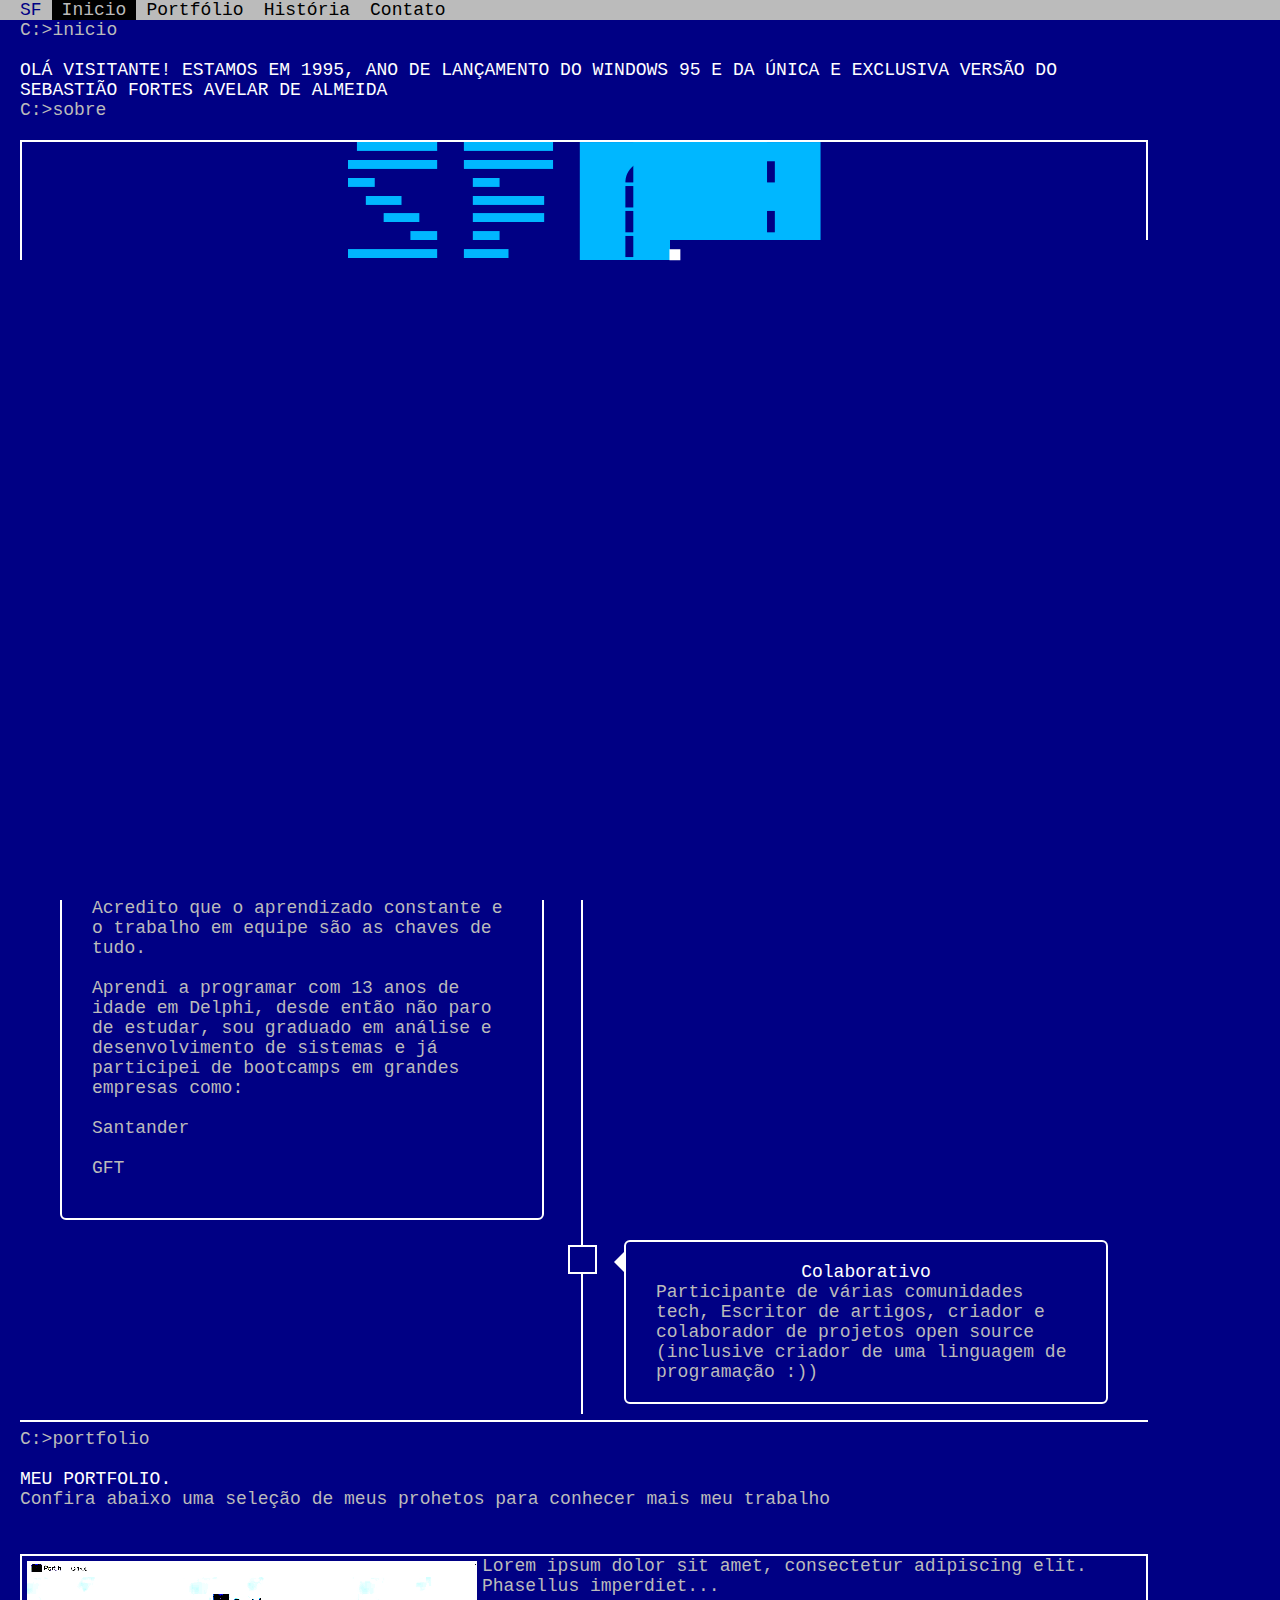
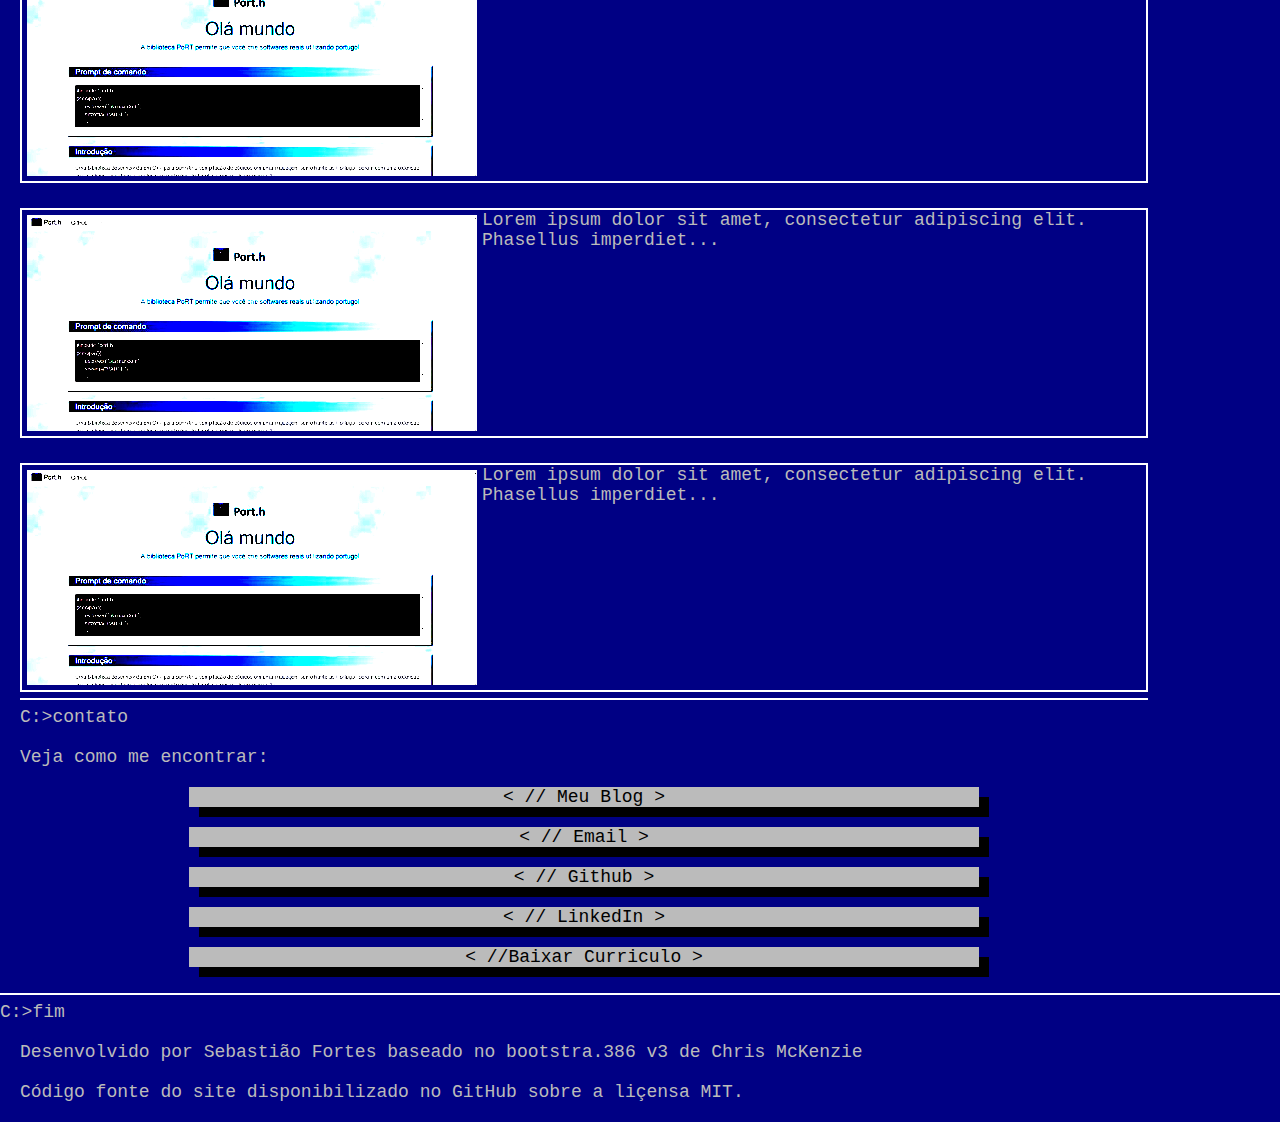
==== portfolio.html @ 1d24b12e "d" ====
<!DOCTYPE html>
<html lang="en">
  <head>
    <meta charset="utf-8">
    <title>Bootstrap</title>
    <meta name="viewport" content="width=device-width, initial-scale=1.0">
    <meta name="description" content="">
    <meta name="author" content="">

    <!-- Le styles -->
    <link href="assets/css/bootstrap.css" rel="stylesheet">
    <link href="assets/css/bootstrap-responsive.css" rel="stylesheet">
    <link href="assets/css/docs.css" rel="stylesheet">
    <link href="assets/js/google-code-prettify/prettify.css" rel="stylesheet">

    <!-- Le HTML5 shim, for IE6-8 support of HTML5 elements -->
    <!--[if lt IE 9]>
      <script src="assets/js/html5shiv.js"></script>
    <![endif]-->

    <!-- Le fav and touch icons -->
    <link rel="apple-touch-icon-precomposed" sizes="144x144" href="assets/ico/apple-touch-icon-144-precomposed.png">
    <link rel="apple-touch-icon-precomposed" sizes="114x114" href="assets/ico/apple-touch-icon-114-precomposed.png">
      <link rel="apple-touch-icon-precomposed" sizes="72x72" href="assets/ico/apple-touch-icon-72-precomposed.png">
                    <link rel="apple-touch-icon-precomposed" href="assets/ico/apple-touch-icon-57-precomposed.png">






<style>
* {
  box-sizing: border-box;
}



/* The actual timeline (the vertical ruler) */
.timeline {
  position: relative;
  max-width: 1200px;
  margin: 0 auto;
}

/* The actual timeline (the vertical ruler) */
.timeline::after {
  content: '';
  position: absolute;
  width: 2px;
  background-color: white;
  top: 0;
  bottom: 0;
  left: 50%;
  margin-left: -3px;
}

/* Container around content */
.t-container {
  padding: 10px 40px;
  position: relative;
  background-color: inherit;
  width: 50%;
}

/* The circles on the timeline */
.t-container::after {
  content: '';
  position: absolute;
  width: 25px;
  height: 25px;
  right: -17px;
  background-color: #000084;
  border: 2px solid white;
  top: 15px;
  
  z-index: 1;
}

/* Place the container to the left */
.left {
  left: 0;
}

/* Place the container to the right */
.right {
  left: 50%;
}

/* Add arrows to the left container (pointing right) */
.left::before {
  content: " ";
  height: 0;
  position: absolute;
  top: 22px;
  width: 0;
  z-index: 1;
  right: 30px;
  border: medium solid white;
  border-width: 10px 0 10px 10px;
  border-color: transparent transparent transparent white;
}

/* Add arrows to the right container (pointing left) */
.right::before {
  content: " ";
  height: 0;
  position: absolute;
  top: 22px;
  width: 0;
  z-index: 1;
  left: 30px;
  border: medium solid white;
  border-width: 10px 10px 10px 0;
  border-color: transparent white transparent transparent;
}

/* Fix the circle for containers on the right side */
.right::after {
  left: -16px;
}

/* The actual content */
.content {
  padding: 20px 30px;
  background-color: #000084;
  position: relative;
  border-radius: 6px;
  border: 2px solid white;
}

/* Media queries - Responsive timeline on screens less than 600px wide */
@media screen and (max-width: 600px) {
  /* Place the timelime to the left */
  .timeline::after {
  left: 31px;
  }
  
  /* Full-width containers */
  .t-container {
  width: 100%;
  padding-left: 70px;
  padding-right: 25px;
  }
  
  /* Make sure that all arrows are pointing leftwards */
  .t-container::before {
  left: 60px;
  border: medium solid white;
  border-width: 10px 10px 10px 0;
  border-color: transparent white transparent transparent;
  }

  /* Make sure all circles are at the same spot */
  .left::after, .right::after {
  left: 15px;
  }
  
  /* Make all right containers behave like the left ones */
  .right {
  left: 0%;
  }
}


.title {text-align: center;}

.clearfix::after {
  content: "";
  clear: both;
  display: table;
}
.clearfix {
  border: 2px solid white;
margin-top: 25px;
}

/* A imagem ocupa 80% mas não pode passar de 450px */
.img-portfolio{
margin: 5px 5px 5px 5px;
width: 95%;
max-width: 450px;


}
</style>



                                 
 <link rel="shortcut icon" href="assets/ico/favicon.png">

  </head>

  <body data-spy="scroll" data-target=".bs-docs-sidebar">

    <!-- Navbar
    ================================================== -->
    <div class="navbar navbar-inverse navbar-fixed-top">
      <div class="navbar-inner">
        <div class="container">
          <button type="button" class="btn btn-navbar" data-toggle="collapse" data-target=".nav-collapse">
          </button>
          <a class="brand" href="./index.html">SF</a>
          <div class="nav-collapse collapse">
            <ul class="nav">
              <li class="active">
                <a href="./index.html">Inicio</a>
              </li>
              <li class="">
                <a href="./getting-started.html">Portfólio</a>
              </li>
              <li class="">
                <a href="./scaffolding.html">História</a>
              </li>
              <li class="">
                <a href="./base-css.html">Contato</a>
              </li>
         
      
            </ul>
          </div>
        </div>
      </div>
    </div>

<div class="jumbotron masthead">
  <div class="container">
    <h1> <br /> </h1> 
   
    

<p>C:>inicio </p>

  
    
 <h1>Olá visitante! Estamos em 1995, ano de lançamento do windows 95 e da única e exclusiva versão do Sebastião Fortes Avelar de Almeida</h1>
 



  </div>
</div>


   
<div class="container">

<p>C:>sobre </p>
<div style="border: 2px solid white;text-align: center;"> 


<img src="assets/img/sf.png" alt="SF">

 <h1>Sebastião fortes </h1>
<h1>Desenvolvedor back-end especialista em java</h1>

</div>



<div class="timeline">
  <div class="t-container left">
    <div class="content">
      <h2>Quem sou eu</h2>
    <p>Sou um desenvolvedor back-end com grandes conhecimentos nas linguagens Java, C++ e php, especialista em utilizar o frmawork Spring com foco para a web e segurança digital.</p>
  
    </div>
  </div>
  <div class="t-container right">
    <div class="content">
      <h2>Meu propósito</h2>
      <p>Eu sou apaixonado por resolver problemas, por pensar o que não foi pensado antes, ou por simplesmente aprender. Nos últimos anos participei de projetos em grandes instituições como:</p>
<p>VLI logística</p>
<p>Istituto Federal do Norte de Minas Gerais<p>
    </div>
  </div>
  <div class="t-container left">
    <div class="content">
      <h2>Princípios</h2>
      <p>Acredito que o aprendizado constante e o trabalho em equipe são as chaves de tudo.</p>
    <p>Aprendi a programar com 13 anos de idade em Delphi, desde então não paro de estudar, sou graduado em análise e desenvolvimento de sistemas e já participei de bootcamps em grandes empresas como:</p>
<p>Santander</p>
<p>GFT</p>
    </div>
  </div>
  <div class="t-container right">
    <div class="content">
      <h2>Colaborativo</h2>
      Participante de várias comunidades tech, Escritor de artigos, criador e colaborador de projetos open source (inclusive criador de uma linguagem de programação :)) 
    </div>
  </div>


</div>




  <div class="marketing">


    <hr class="soften">

<p>C:>portfolio </p>
    <h1>Meu Portfolio.</h1>
    <p class="marketing-byline">Confira abaixo uma seleção de meus prohetos para conhecer mais meu trabalho</p>
    <div class="row-fluid">



<div class="clearfix">
  <img class="img-portfolio" src="assets/img/biblio.JPG" alt="Pineapple" align="left">

<p>Lorem ipsum dolor sit amet, consectetur adipiscing elit. Phasellus imperdiet...</p>

</div>

<div class="clearfix">
  <img class="img-portfolio" src="assets/img/biblio.JPG" alt="Pineapple" align="left">

<p>Lorem ipsum dolor sit amet, consectetur adipiscing elit. Phasellus imperdiet...</p>

</div>

<div class="clearfix">
  <img class="img-portfolio" src="assets/img/biblio.JPG" alt="Pineapple" align="left">

<p>Lorem ipsum dolor sit amet, consectetur adipiscing elit. Phasellus imperdiet...</p>

</div>


     </div>


   <hr class="soften">

<p>C:>contato </p>


<p>Veja como me encontrar:</p>
 
<div style="margin: auto;
  width: 70%;
  >

<div class="span6" > 
    <a class="btn btn-block btn-danger" href="https://gist.github.com/jasonsperske"><i class="fa fa-github-square"></i> Meu Blog</a>
          <a class="btn btn-block btn-danger" href="https://stackoverflow.com/users/16959/jason-sperske"><i class="fa fa-stack-overflow"></i> Email</a>
          <a class="btn btn-block btn-danger" href="https://github.com/jasonsperske"><i class="fa fa-github"></i> Github</a>  
          <a class="btn btn-block btn-danger" href="https://www.linkedin.com/in/jasonsperske"><i class="fa fa-linkedin"></i> LinkedIn</a>
    <a class="btn btn-block btn-danger" href="https://gist.github.com/jasonsperske"><i class="fa fa-github-square"></i>Baixar Curriculo</a>    
  


 </div>

</div>	

  </div>

</div>



    <!-- Footer
    ================================================== -->
    <footer class="footer">
<hr class="soften">

<p>C:>fim </p>

      <div class="container">
        <p>Desenvolvido por Sebastião Fortes baseado no bootstra.386 v3 de Chris McKenzie</p>
</p> Código fonte do site disponibilizado no GitHub sobre a liçensa MIT.</p>


      </div>
    </footer>



    <!-- Le javascript
    ================================================== -->
    <!-- Placed at the end of the document so the pages load faster -->
    <script type="text/javascript" src="//platform.twitter.com/widgets.js"></script>
    <script src="assets/js/jquery.js"></script>
    <script src="assets/js/bootstrap-386.js"></script>
    <script src="assets/js/bootstrap-transition.js"></script>
    <script src="assets/js/bootstrap-alert.js"></script>
    <script src="assets/js/bootstrap-modal.js"></script>
    <script src="assets/js/bootstrap-dropdown.js"></script>
    <script src="assets/js/bootstrap-scrollspy.js"></script>
    <script src="assets/js/bootstrap-tab.js"></script>
    <script src="assets/js/bootstrap-tooltip.js"></script>
    <script src="assets/js/bootstrap-popover.js"></script>
    <script src="assets/js/bootstrap-button.js"></script>
    <script src="assets/js/bootstrap-collapse.js"></script>
    <script src="assets/js/bootstrap-carousel.js"></script>
    <script src="assets/js/bootstrap-typeahead.js"></script>
    <script src="assets/js/bootstrap-affix.js"></script>

    <script src="assets/js/holder/holder.js"></script>
    <script src="assets/js/google-code-prettify/prettify.js"></script>

    <script src="assets/js/application.js"></script>



  </body>
</html>
---- assets/css/docs.css ----
body { visibility: hidden }
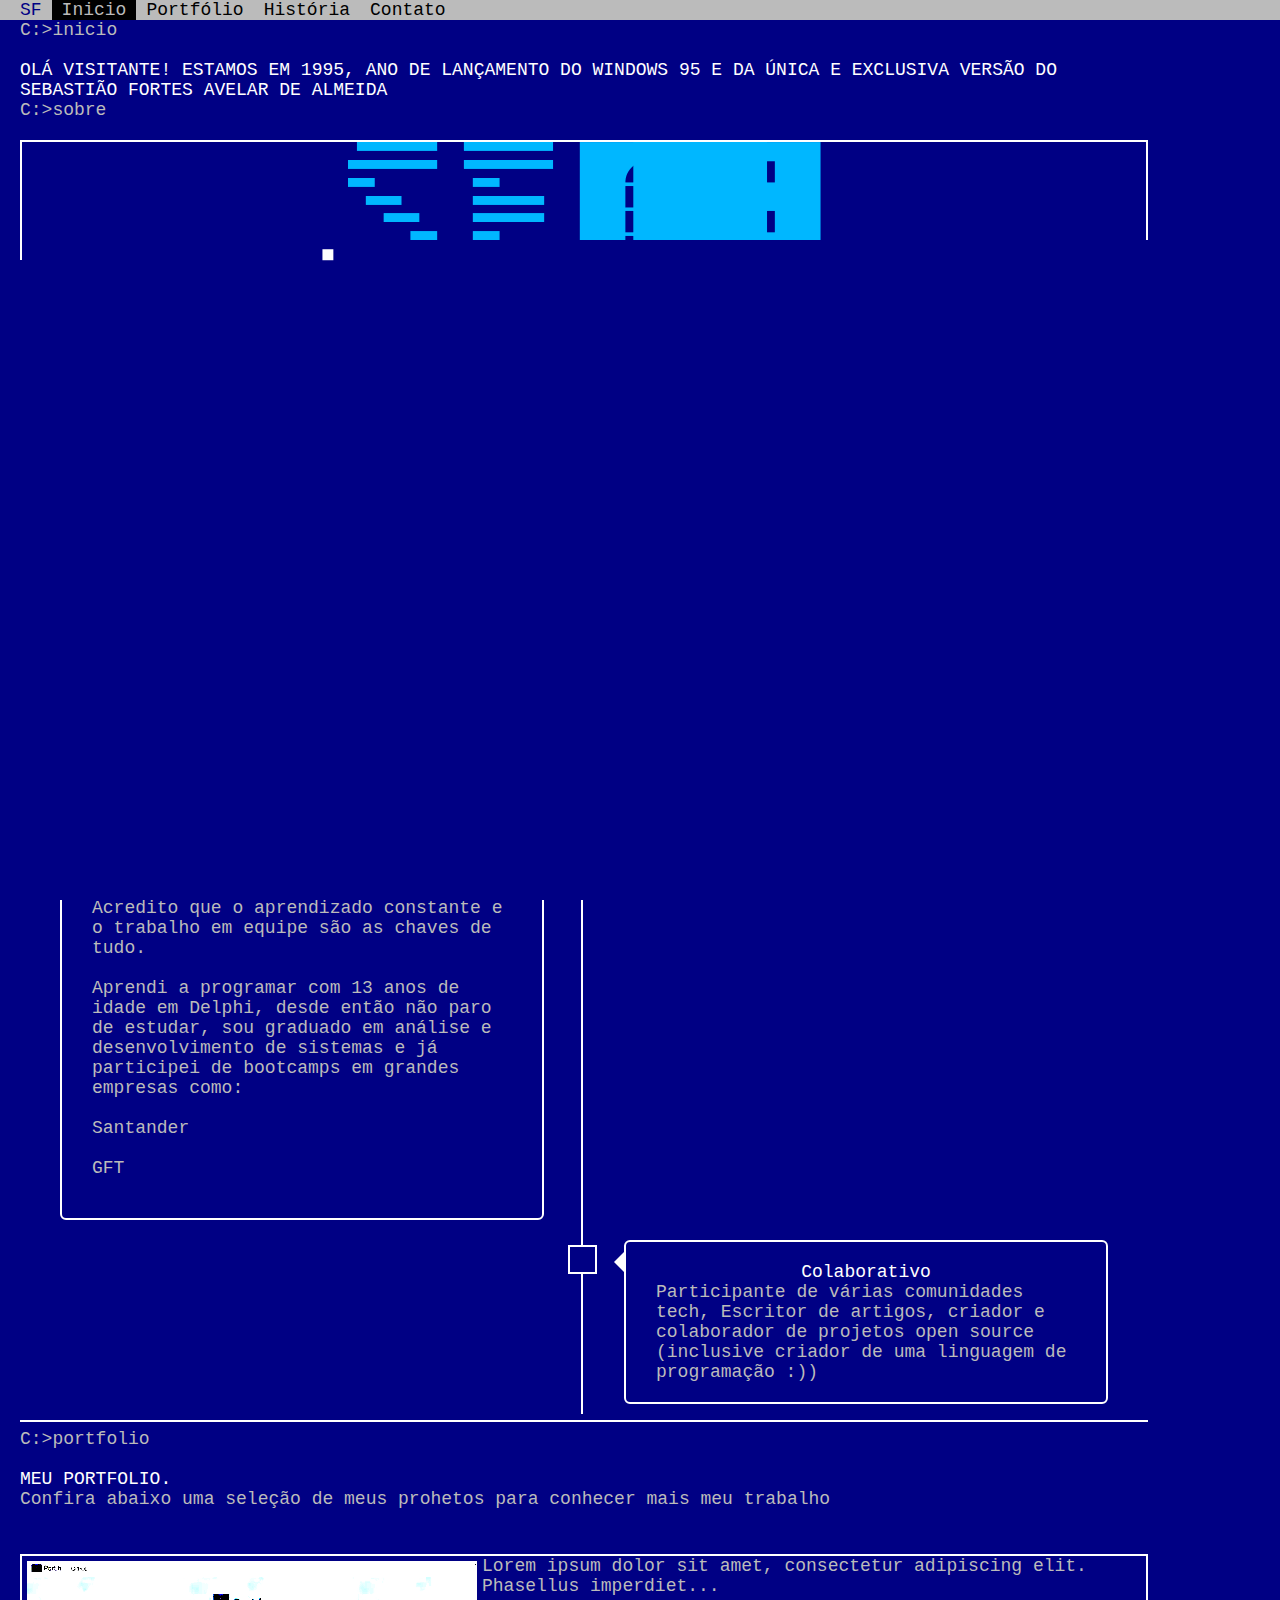
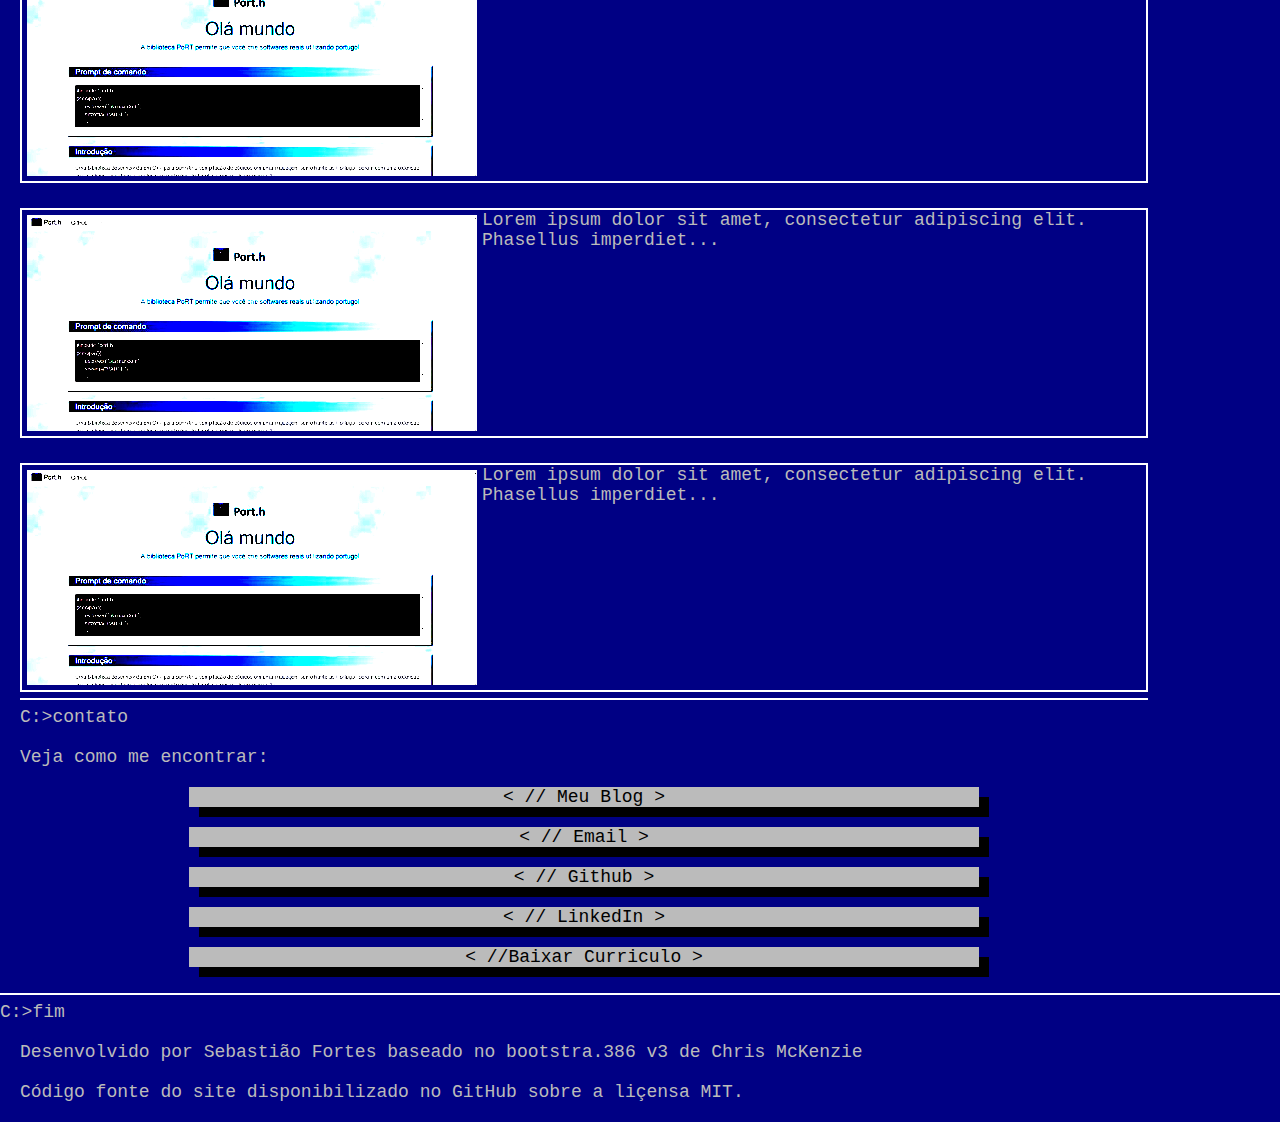
==== commit 844c663c: "a" ====
--- a/portfolio.html
+++ b/portfolio.html
@@ -178,7 +178,7 @@
 /* A imagem ocupa 80% mas não pode passar de 450px */
 .img-portfolio{
 margin: 5px 5px 5px 5px;
-width: 95%;
+width: 98%;
 max-width: 450px;
 
 
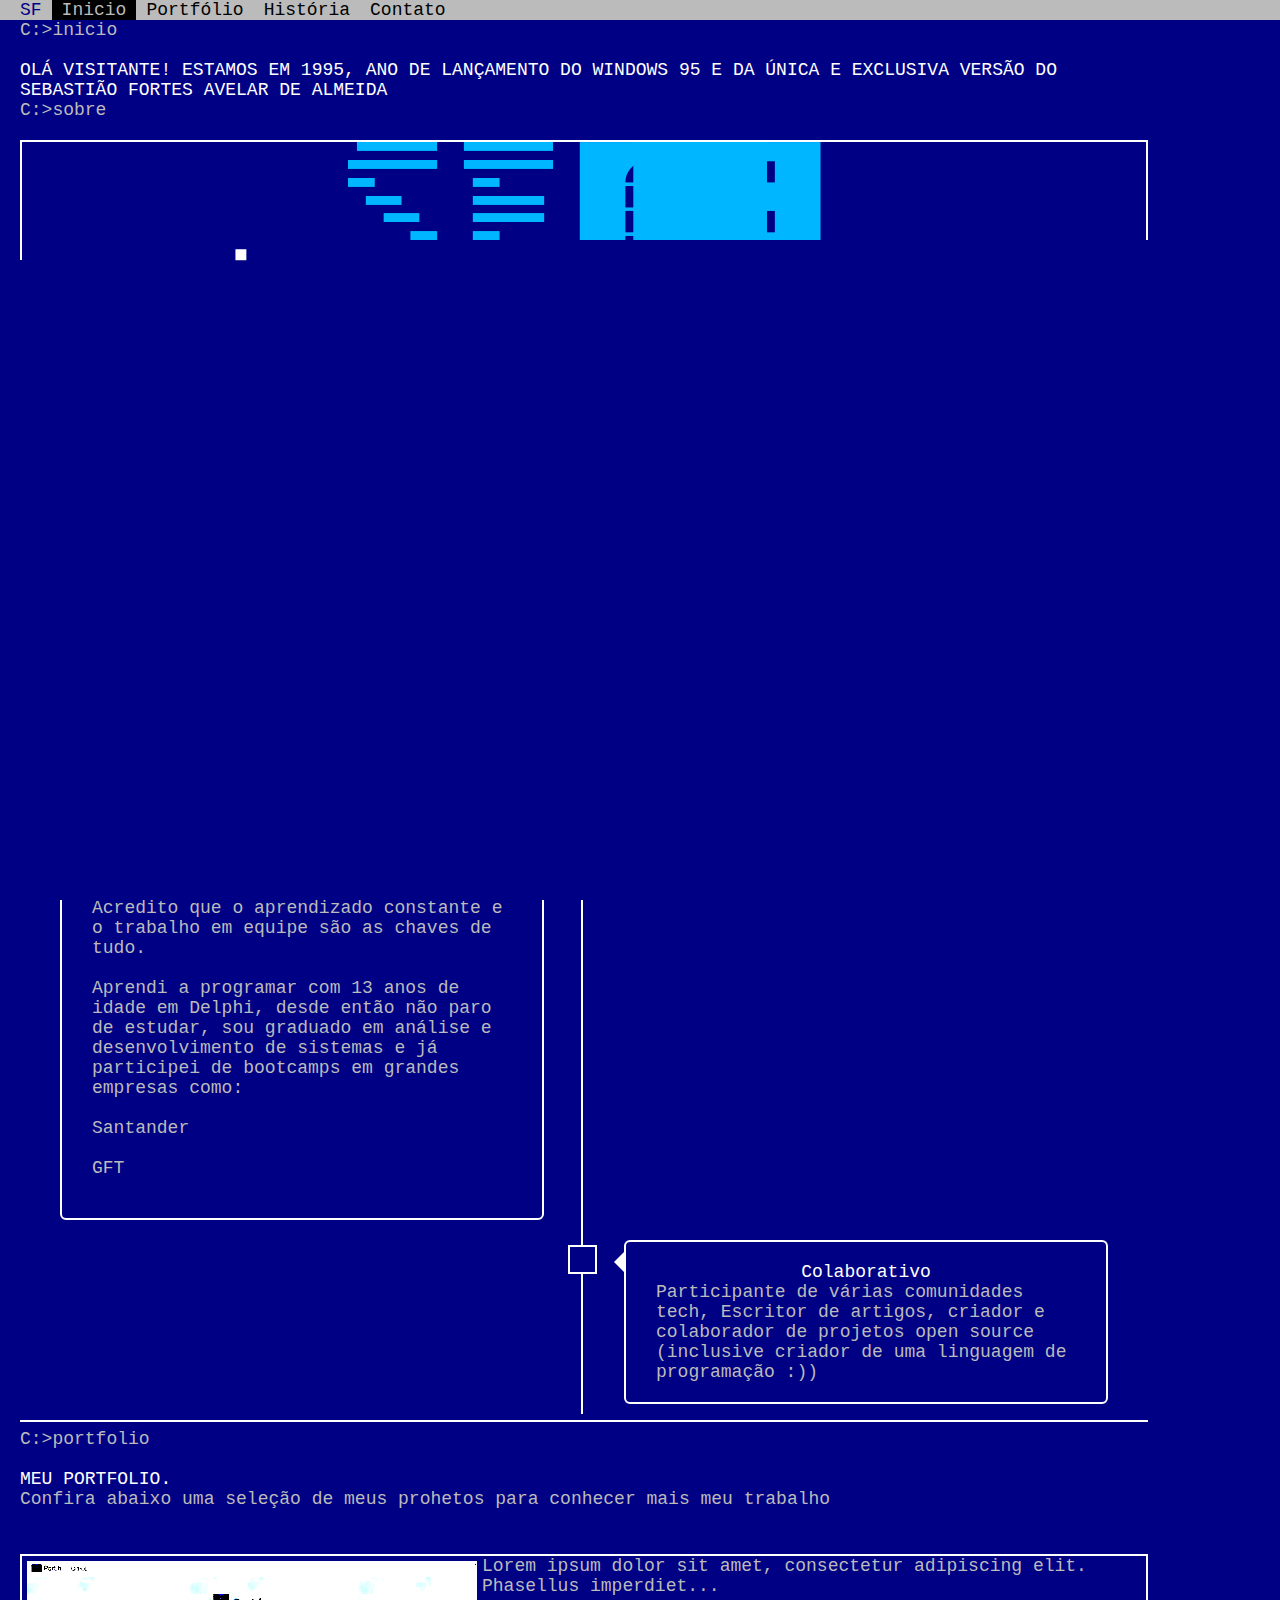
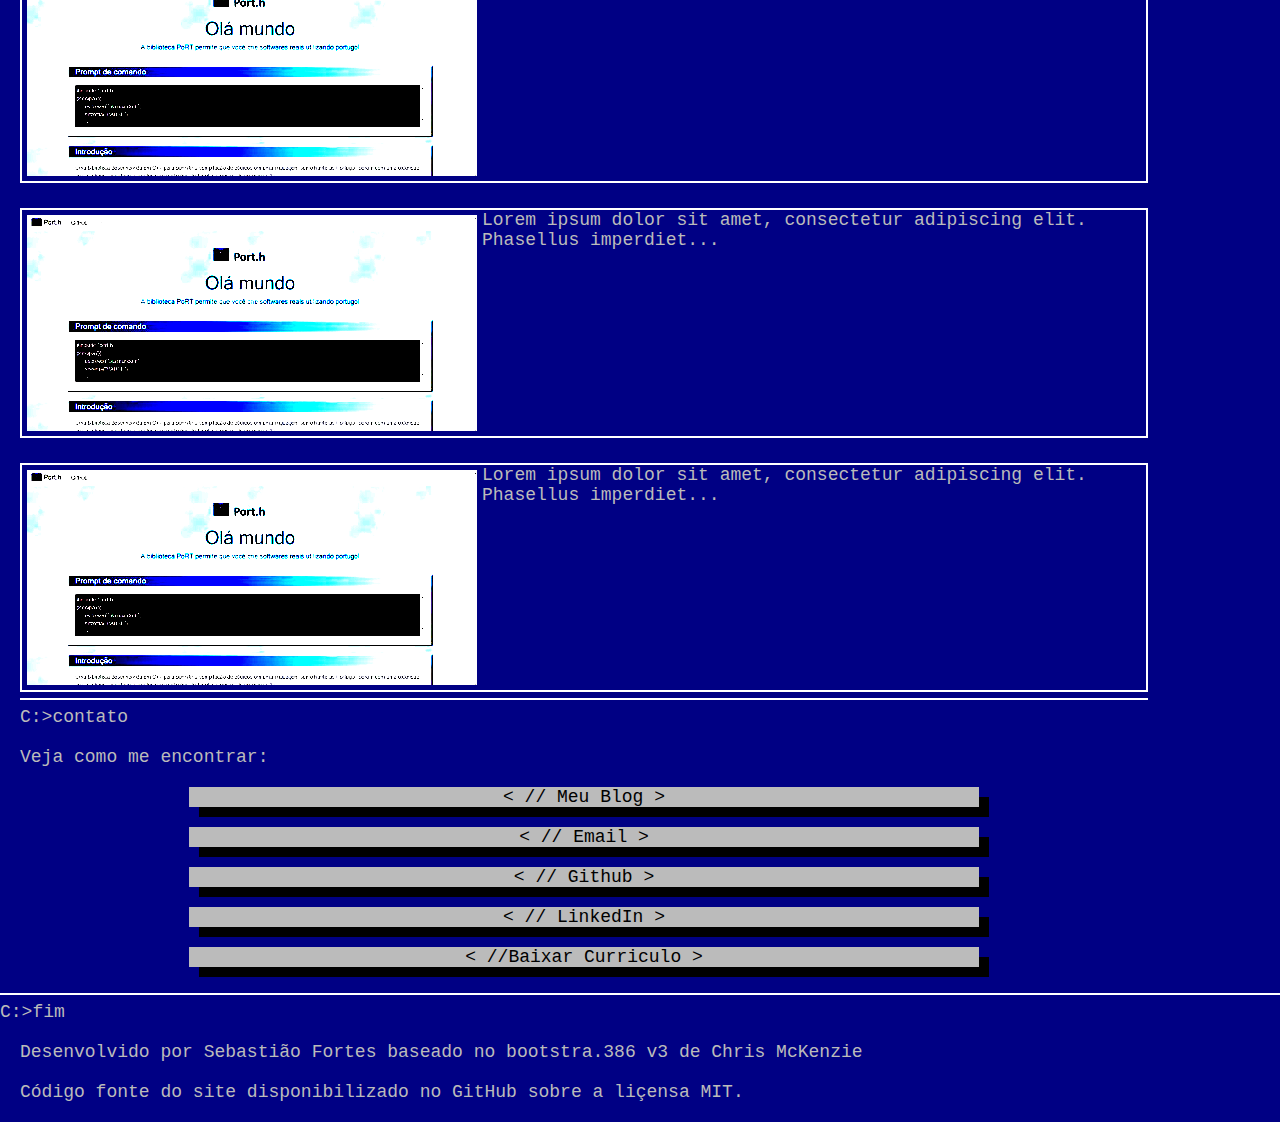
==== commit 1b61e610: "testes" ====
--- a/portfolio.html
+++ b/portfolio.html
@@ -178,7 +178,7 @@
 /* A imagem ocupa 80% mas não pode passar de 450px */
 .img-portfolio{
 margin: 5px 5px 5px 5px;
-width: 98%;
+width: 97%;
 max-width: 450px;
 
 
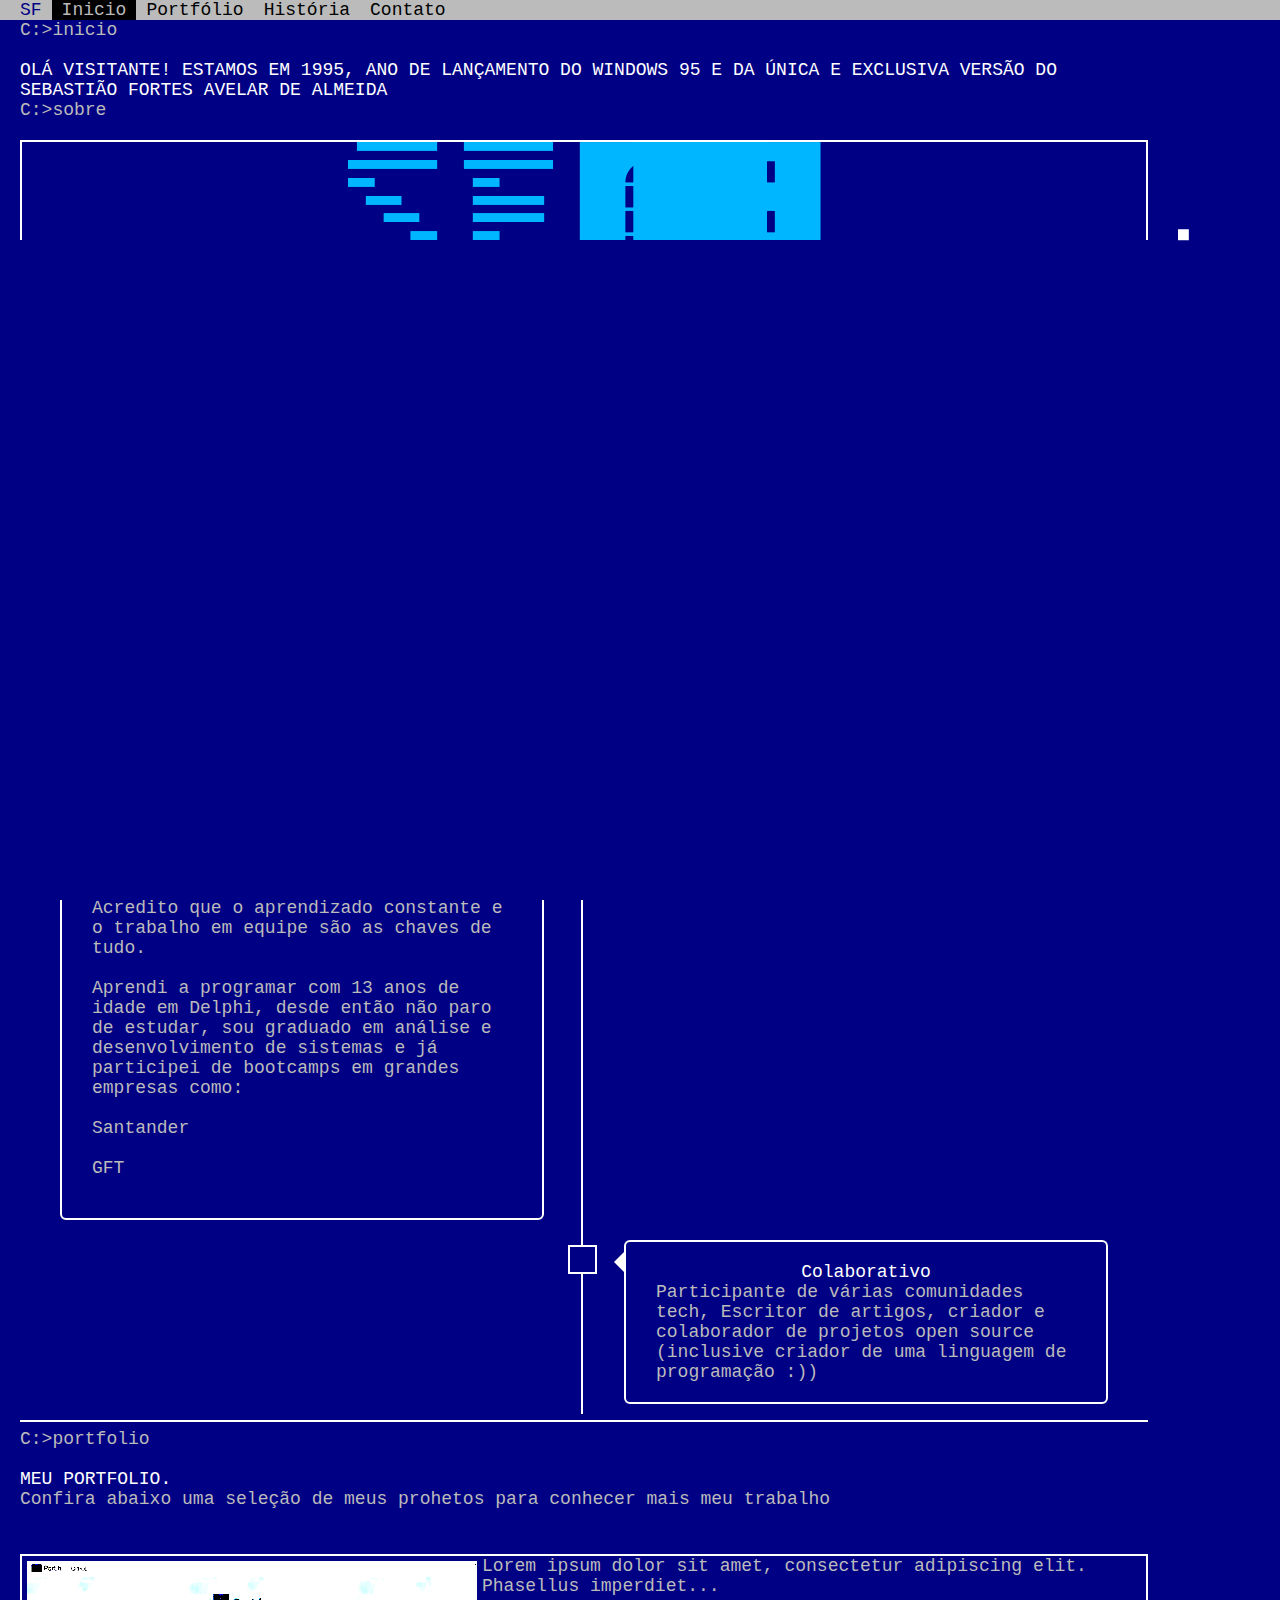
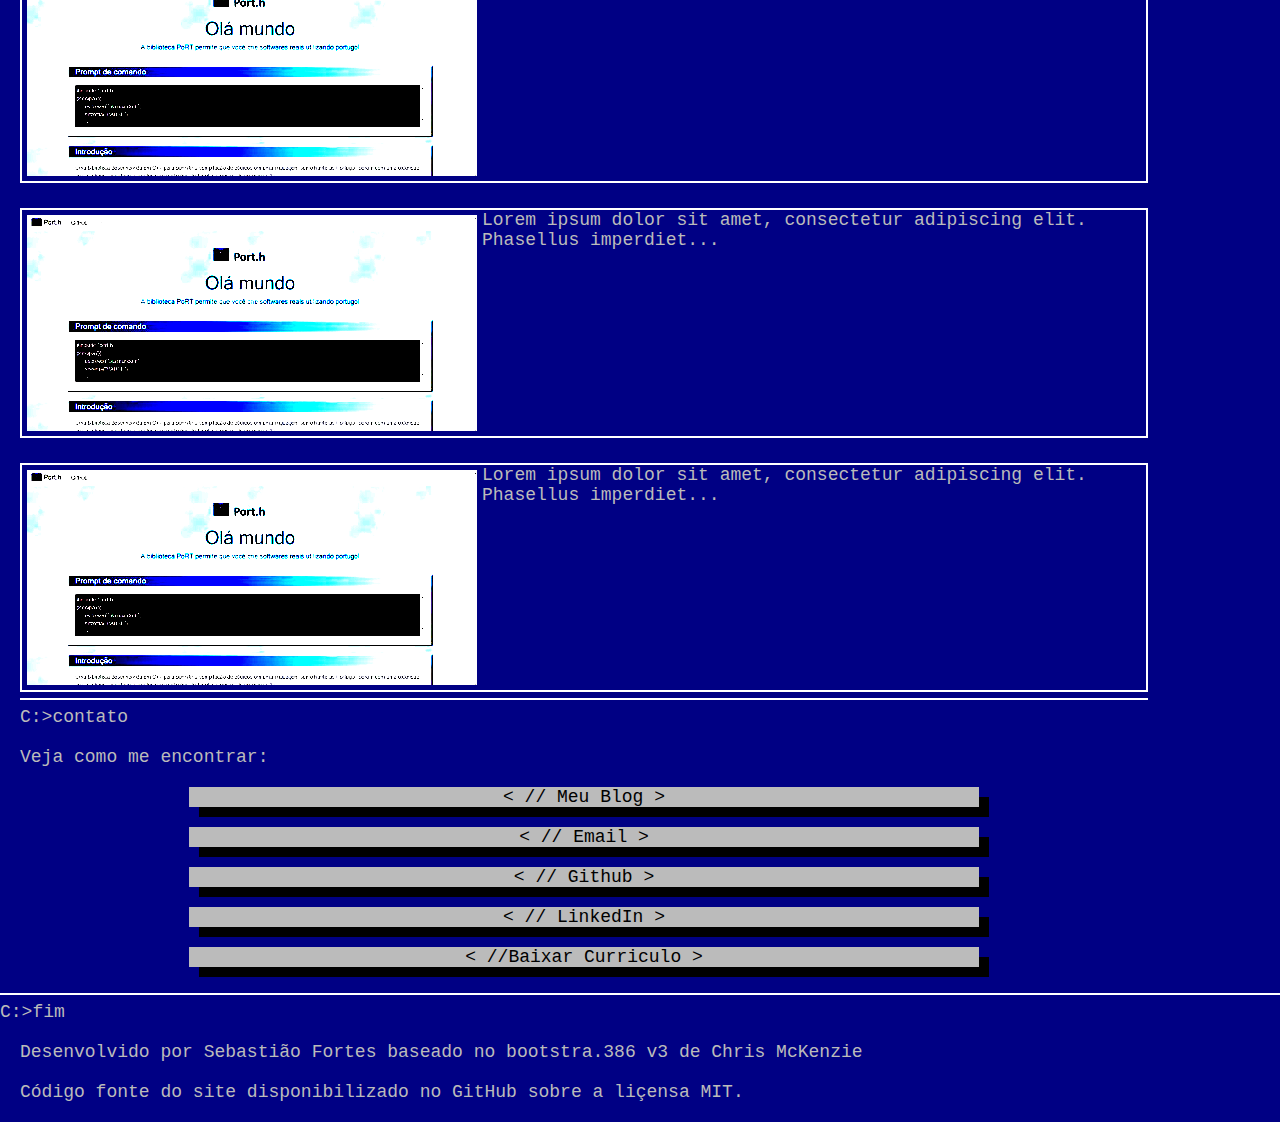
==== commit fbe510e0: "teste" ====
--- a/portfolio.html
+++ b/portfolio.html
@@ -165,17 +165,18 @@
 
 .title {text-align: center;}
 
-.clearfix::after {
+.portfolio::after {
   content: "";
   clear: both;
   display: table;
 }
-.clearfix {
+.portfolio {
   border: 2px solid white;
 margin-top: 25px;
 }
 
-/* A imagem ocupa 80% mas não pode passar de 450px */
+/* A imagem ocupa 97% porque se ocupar 100 ela desconfigura */
+/* também não pode passar de 450px senão sica muito grande em tablet e desktop */
 .img-portfolio{
 margin: 5px 5px 5px 5px;
 width: 97%;
@@ -309,21 +310,21 @@
 
 
 
-<div class="clearfix">
+<div class="portfolio">
   <img class="img-portfolio" src="assets/img/biblio.JPG" alt="Pineapple" align="left">
 
 <p>Lorem ipsum dolor sit amet, consectetur adipiscing elit. Phasellus imperdiet...</p>
 
 </div>
 
-<div class="clearfix">
+<div class="portfolio">
   <img class="img-portfolio" src="assets/img/biblio.JPG" alt="Pineapple" align="left">
 
 <p>Lorem ipsum dolor sit amet, consectetur adipiscing elit. Phasellus imperdiet...</p>
 
 </div>
 
-<div class="clearfix">
+<div class="portfolio">
   <img class="img-portfolio" src="assets/img/biblio.JPG" alt="Pineapple" align="left">
 
 <p>Lorem ipsum dolor sit amet, consectetur adipiscing elit. Phasellus imperdiet...</p>
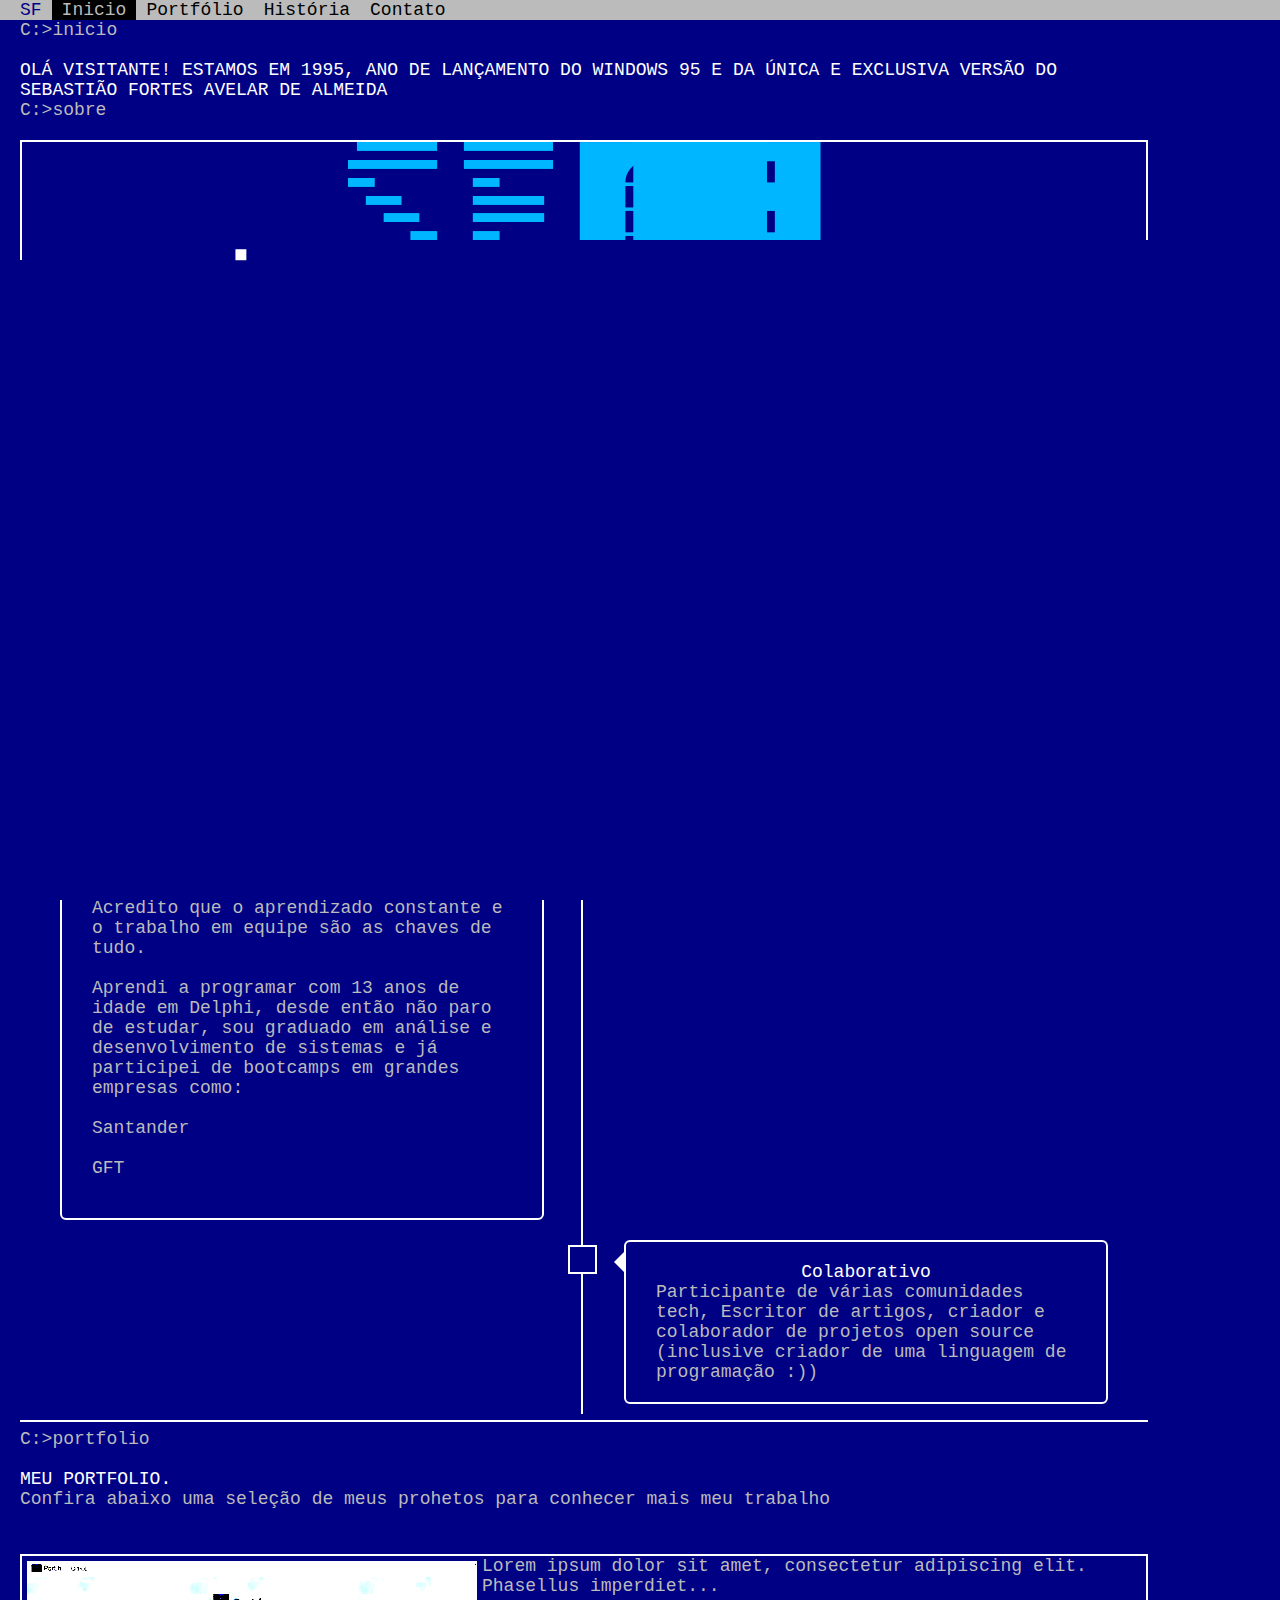
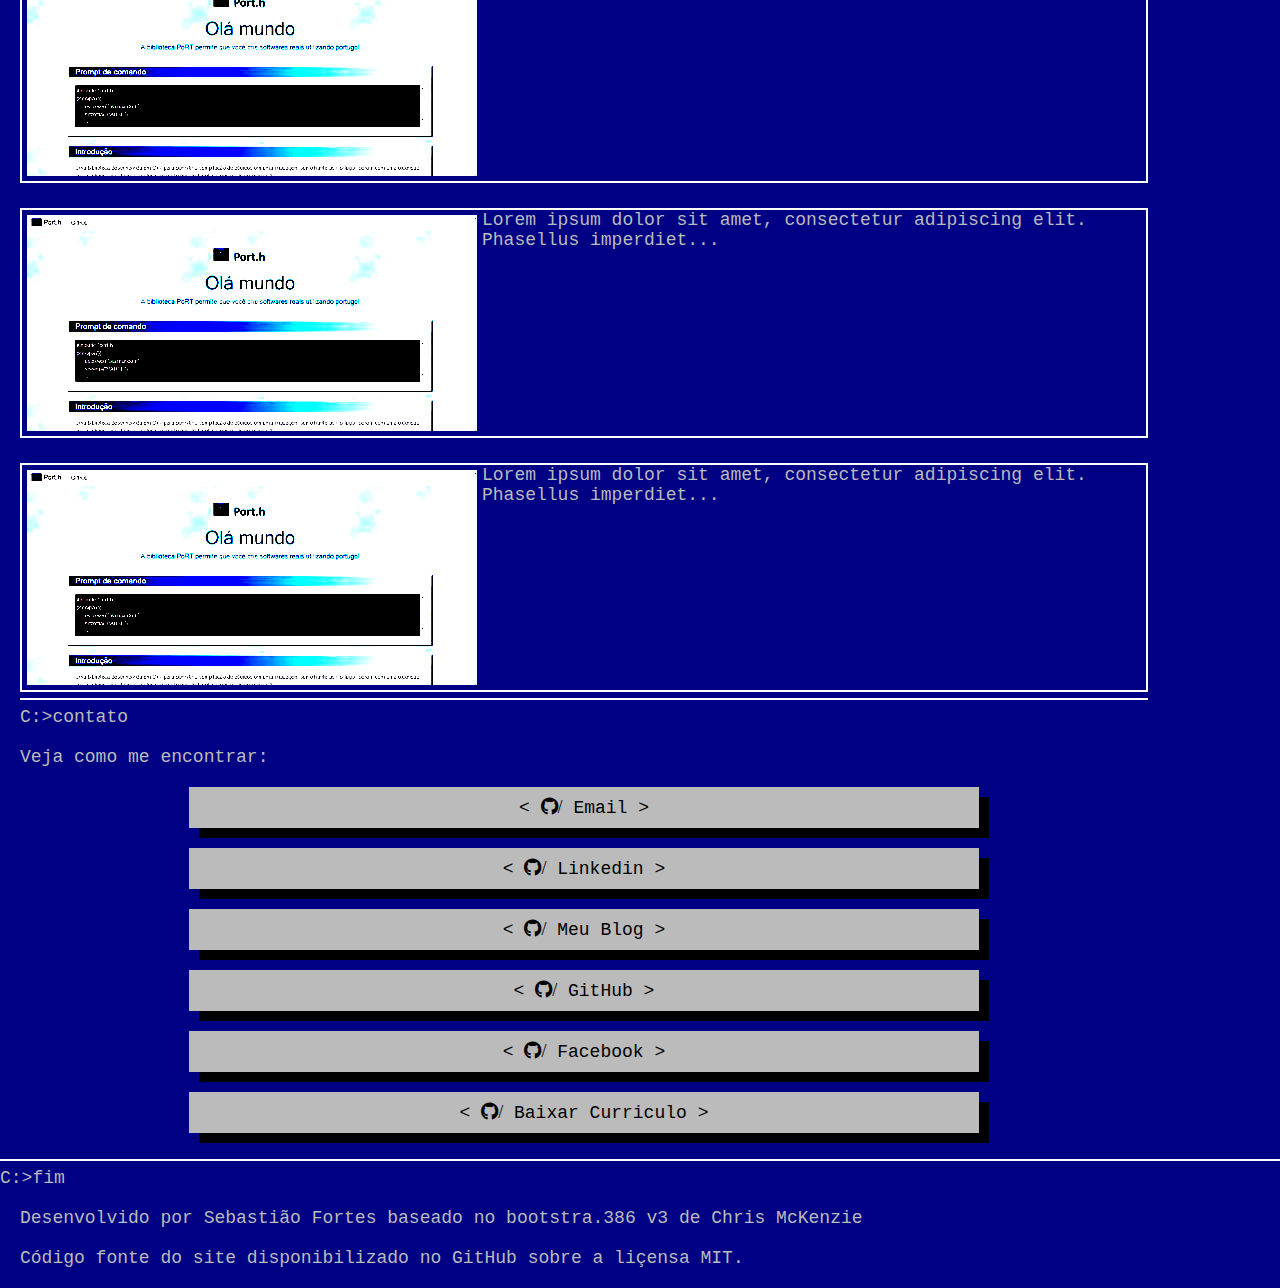
==== commit c97b7f8e: "nrt" ====
--- a/portfolio.html
+++ b/portfolio.html
@@ -12,6 +12,7 @@
     <link href="assets/css/bootstrap-responsive.css" rel="stylesheet">
     <link href="assets/css/docs.css" rel="stylesheet">
     <link href="assets/js/google-code-prettify/prettify.css" rel="stylesheet">
+    <link href="assets/fontawesome/css/all.css" rel="stylesheet">
 
     <!-- Le HTML5 shim, for IE6-8 support of HTML5 elements -->
     <!--[if lt IE 9]>
@@ -347,12 +348,13 @@
   >
 
 <div class="span6" > 
-    <a class="btn btn-block btn-danger" href="https://gist.github.com/jasonsperske"><i class="fa fa-github-square"></i> Meu Blog</a>
-          <a class="btn btn-block btn-danger" href="https://stackoverflow.com/users/16959/jason-sperske"><i class="fa fa-stack-overflow"></i> Email</a>
-          <a class="btn btn-block btn-danger" href="https://github.com/jasonsperske"><i class="fa fa-github"></i> Github</a>  
-          <a class="btn btn-block btn-danger" href="https://www.linkedin.com/in/jasonsperske"><i class="fa fa-linkedin"></i> LinkedIn</a>
-    <a class="btn btn-block btn-danger" href="https://gist.github.com/jasonsperske"><i class="fa fa-github-square"></i>Baixar Curriculo</a>    
-  
+    <a class="btn btn-block btn-large" href="https://gist.github.com/jasonsperske"><i class="fa-brands fa-github"></i> Email</a>
+    <a class="btn btn-block btn-large" href="https://gist.github.com/jasonsperske"><i class="fa-brands fa-github"></i> Linkedin</a>
+    <a class="btn btn-block btn-large" href="https://gist.github.com/jasonsperske"><i class="fa-brands fa-github"></i> Meu Blog</a>
+    <a class="btn btn-block btn-large" href="https://gist.github.com/jasonsperske"><i class="fa-brands fa-github"></i> GitHub</a>
+   <a class="btn btn-block btn-large" href="https://gist.github.com/jasonsperske"><i class="fa-brands fa-github"></i> Facebook</a>
+   <a class="btn btn-block btn-large" href="https://gist.github.com/jasonsperske"><i class="fa-brands fa-github"></i> Baixar Curriculo</a>
+
 
 
  </div>
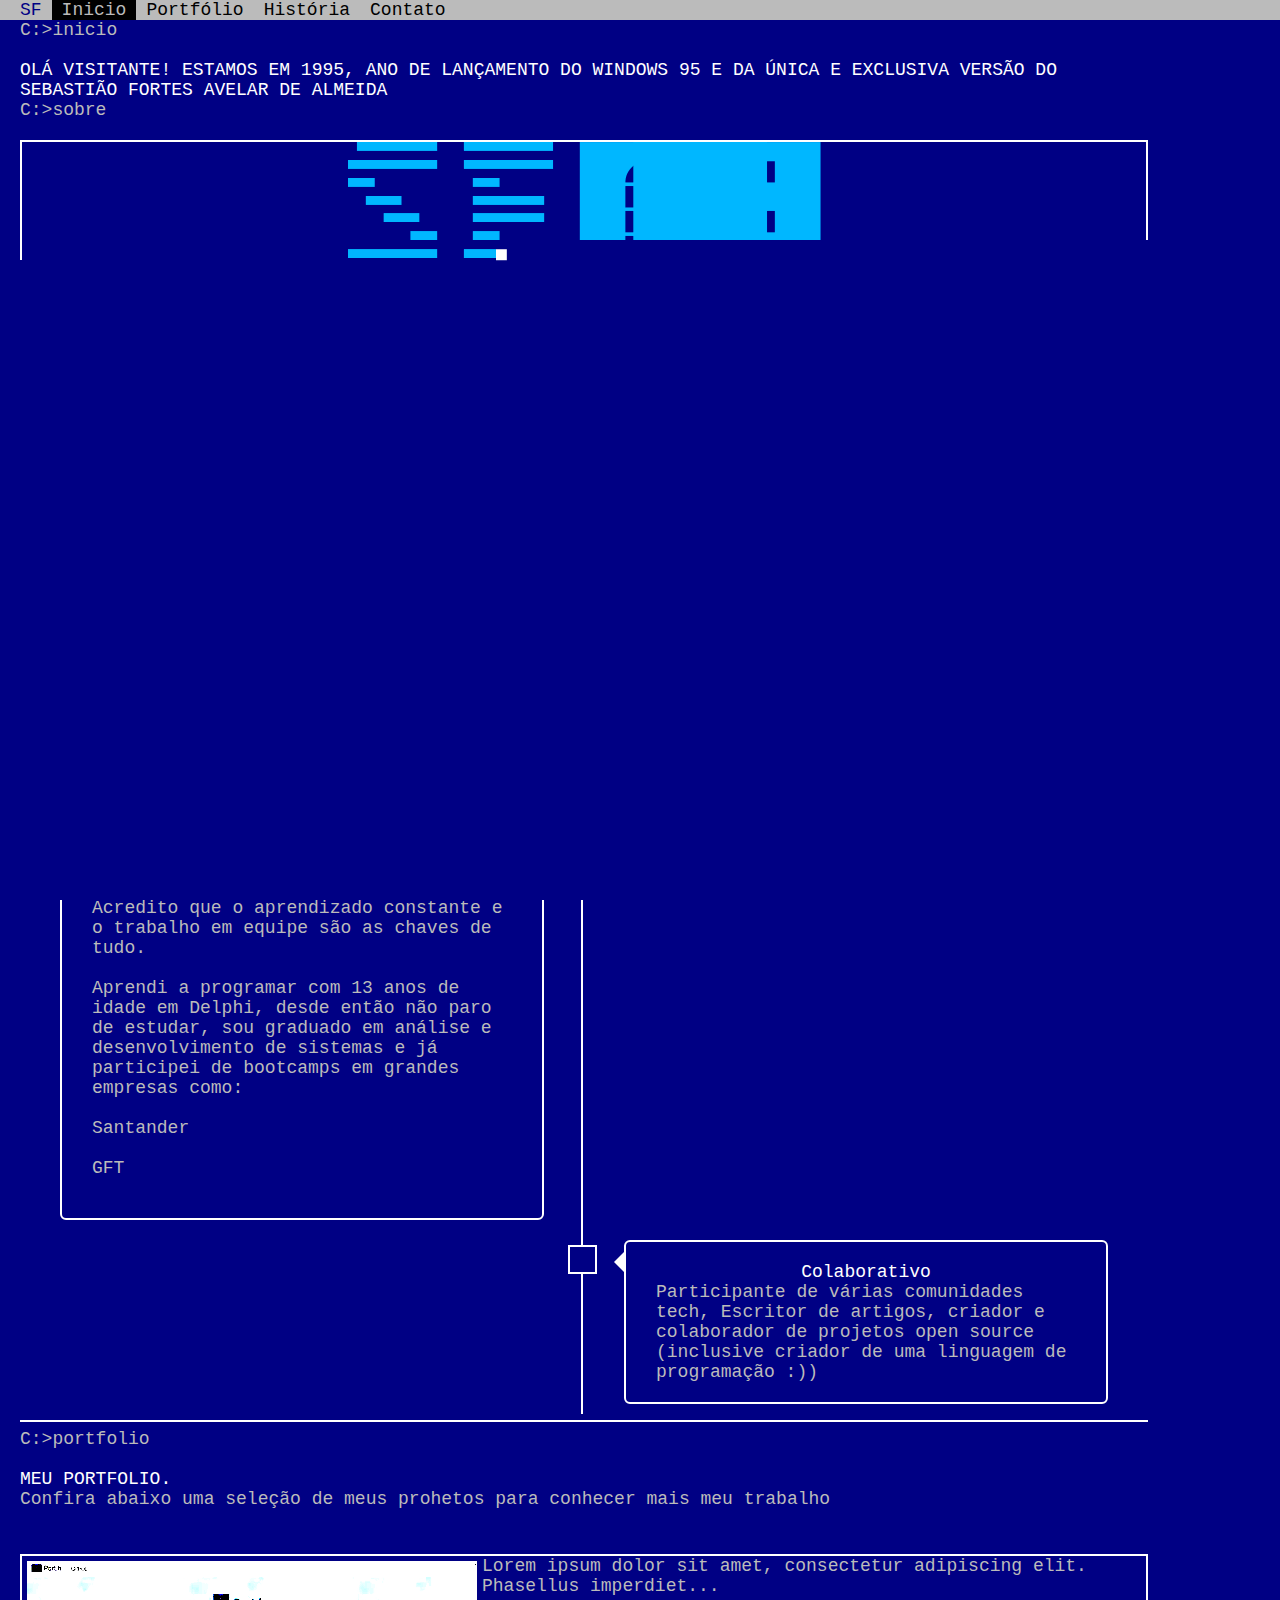
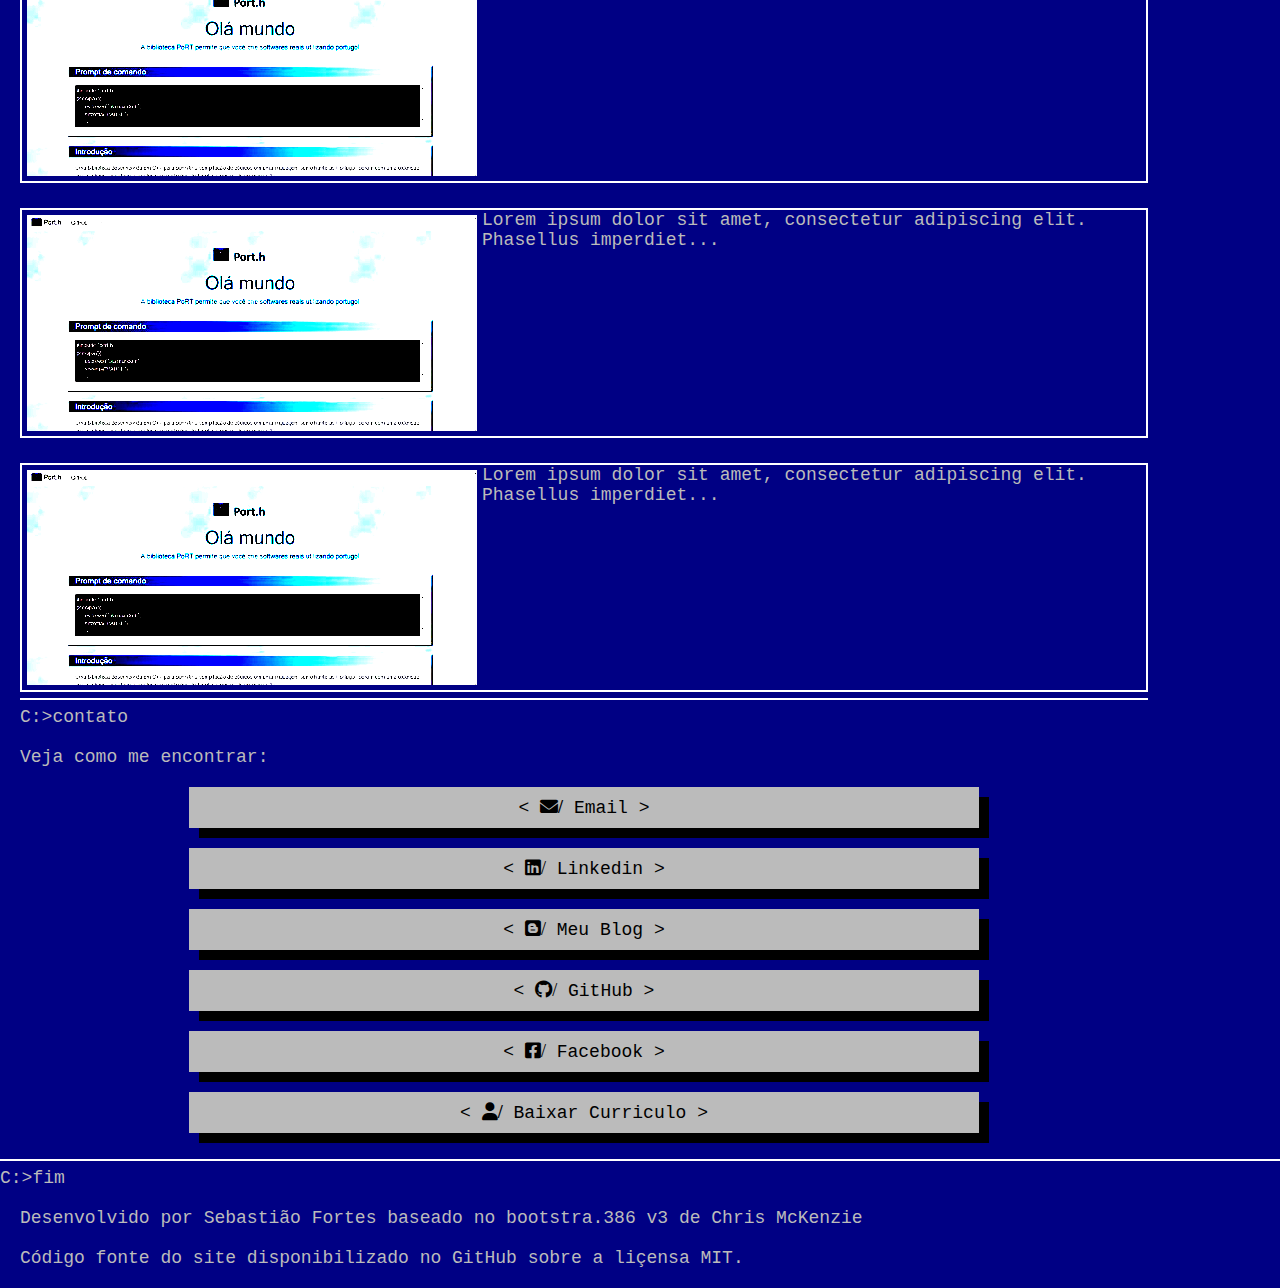
==== commit 5ce91ab5: "neu" ====
--- a/portfolio.html
+++ b/portfolio.html
@@ -348,12 +348,12 @@
   >
 
 <div class="span6" > 
-    <a class="btn btn-block btn-large" href="https://gist.github.com/jasonsperske"><i class="fa-brands fa-github"></i> Email</a>
-    <a class="btn btn-block btn-large" href="https://gist.github.com/jasonsperske"><i class="fa-brands fa-github"></i> Linkedin</a>
-    <a class="btn btn-block btn-large" href="https://gist.github.com/jasonsperske"><i class="fa-brands fa-github"></i> Meu Blog</a>
+    <a class="btn btn-block btn-large" href="https://gist.github.com/jasonsperske"><i class="fa-solid fa-envelope"></i> Email</a>
+    <a class="btn btn-block btn-large" href="https://gist.github.com/jasonsperske"><i class="fa-brands fa-linkedin"></i> Linkedin</a>
+    <a class="btn btn-block btn-large" href="https://gist.github.com/jasonsperske"><i class="fa-brands fa-blogger"></i> Meu Blog</a>
     <a class="btn btn-block btn-large" href="https://gist.github.com/jasonsperske"><i class="fa-brands fa-github"></i> GitHub</a>
-   <a class="btn btn-block btn-large" href="https://gist.github.com/jasonsperske"><i class="fa-brands fa-github"></i> Facebook</a>
-   <a class="btn btn-block btn-large" href="https://gist.github.com/jasonsperske"><i class="fa-brands fa-github"></i> Baixar Curriculo</a>
+   <a class="btn btn-block btn-large" href="https://gist.github.com/jasonsperske"><i class="fa-brands fa-facebook-square"></i> Facebook</a>
+   <a class="btn btn-block btn-large" href="https://gist.github.com/jasonsperske"><i class="fa-solid fa-user"></i> Baixar Curriculo</a>
 
 
 
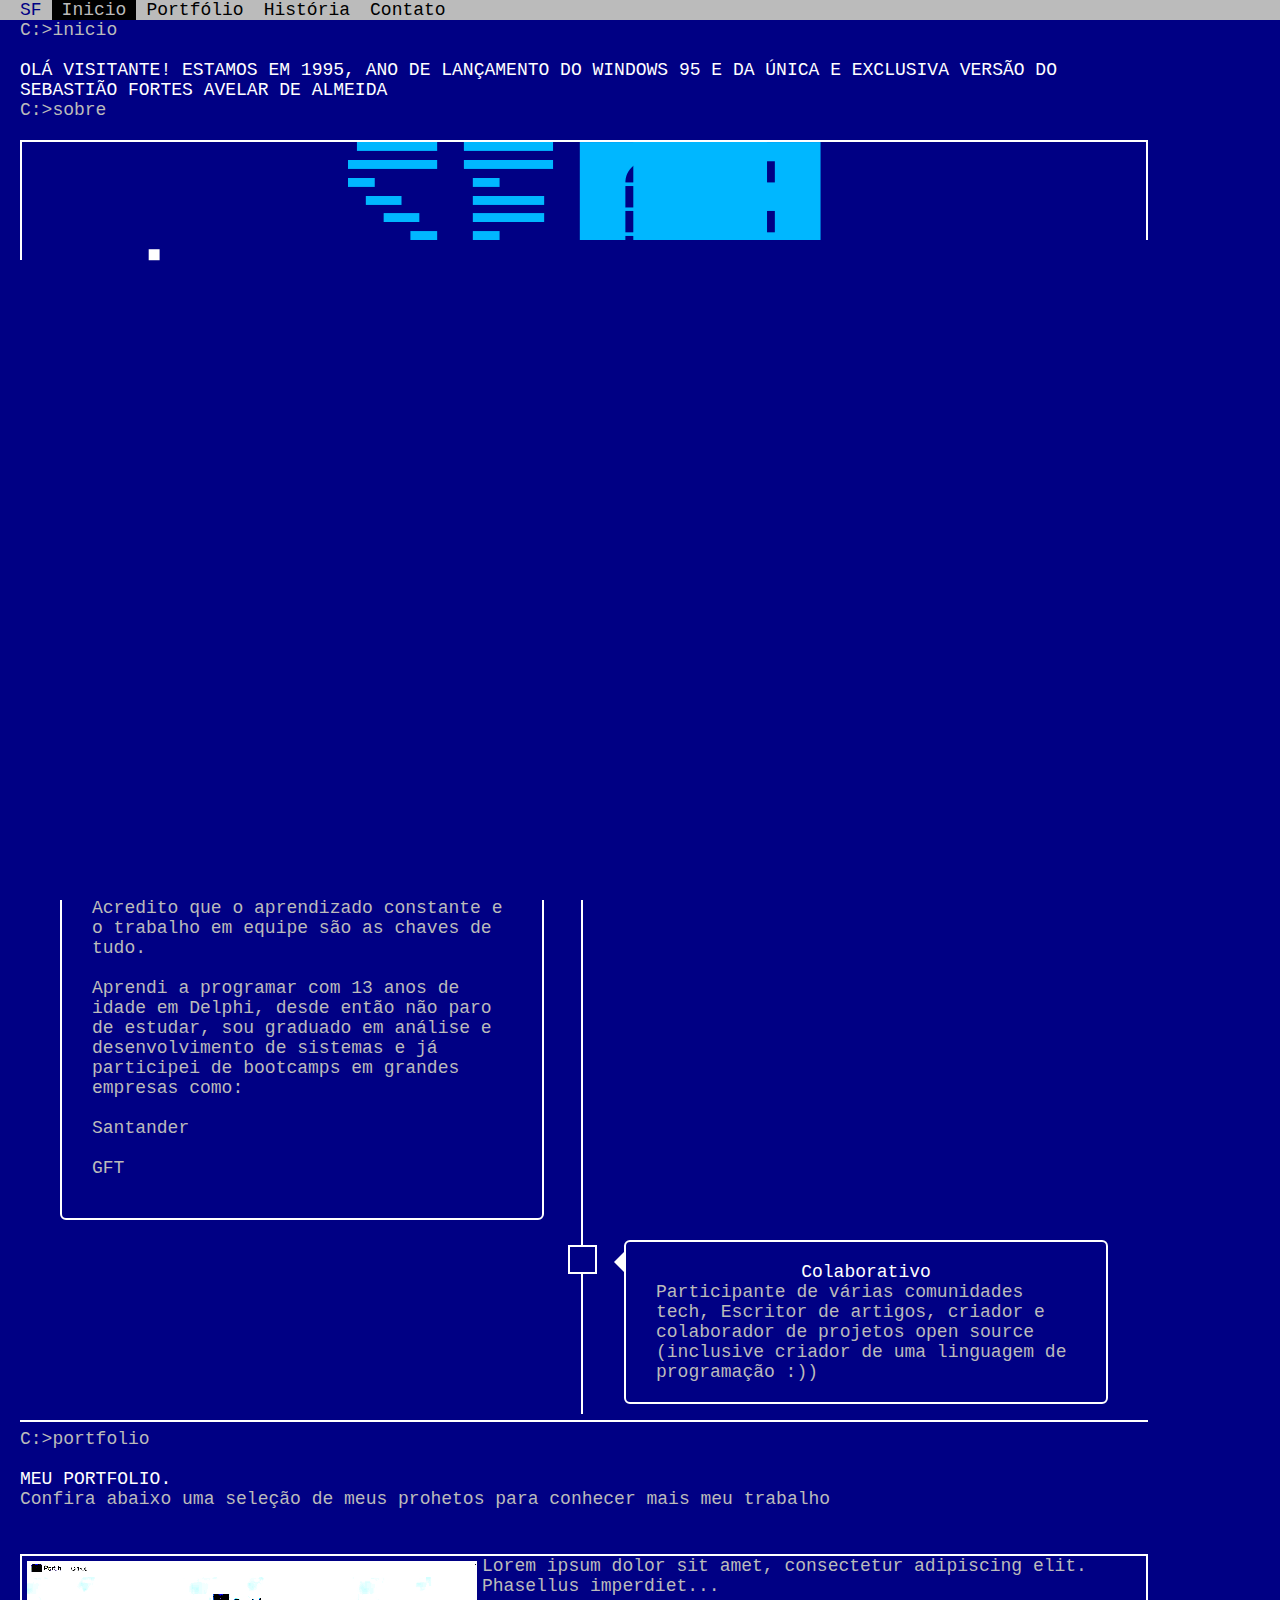
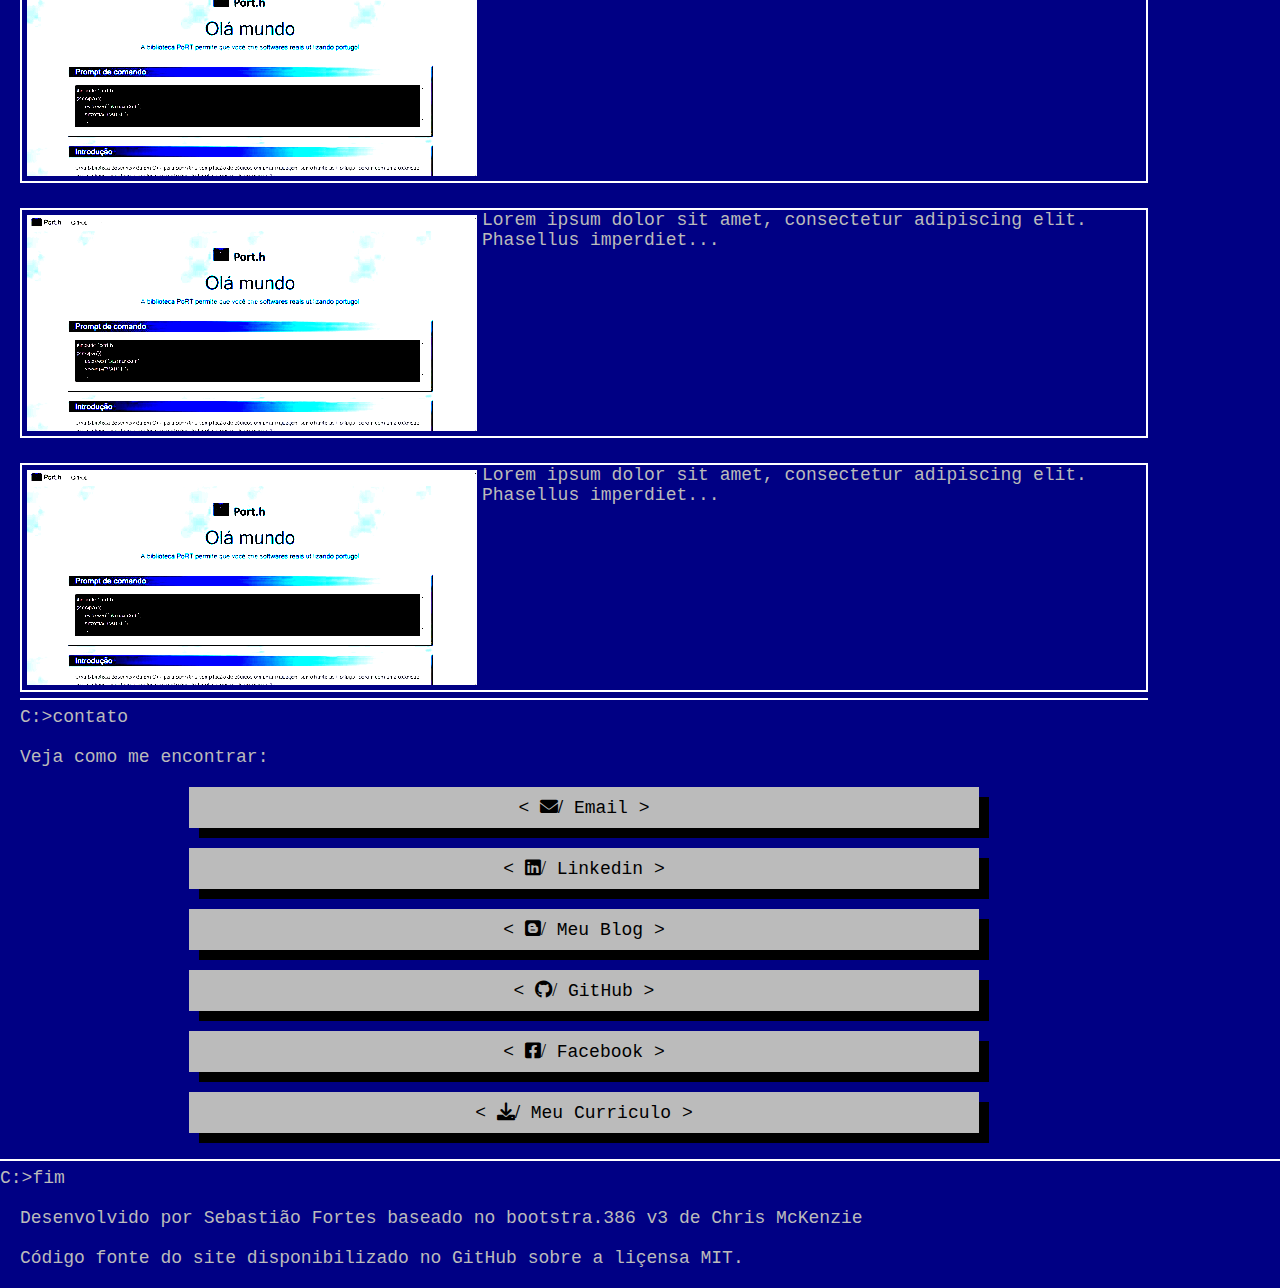
==== commit ae99ade1: "s" ====
--- a/portfolio.html
+++ b/portfolio.html
@@ -353,7 +353,7 @@
     <a class="btn btn-block btn-large" href="https://gist.github.com/jasonsperske"><i class="fa-brands fa-blogger"></i> Meu Blog</a>
     <a class="btn btn-block btn-large" href="https://gist.github.com/jasonsperske"><i class="fa-brands fa-github"></i> GitHub</a>
    <a class="btn btn-block btn-large" href="https://gist.github.com/jasonsperske"><i class="fa-brands fa-facebook-square"></i> Facebook</a>
-   <a class="btn btn-block btn-large" href="https://gist.github.com/jasonsperske"><i class="fa-solid fa-user"></i> Baixar Curriculo</a>
+   <a class="btn btn-block btn-large" href="https://gist.github.com/jasonsperske"><i class="fa-solid fa-download"></i> Meu Curriculo</a>
 
 
 
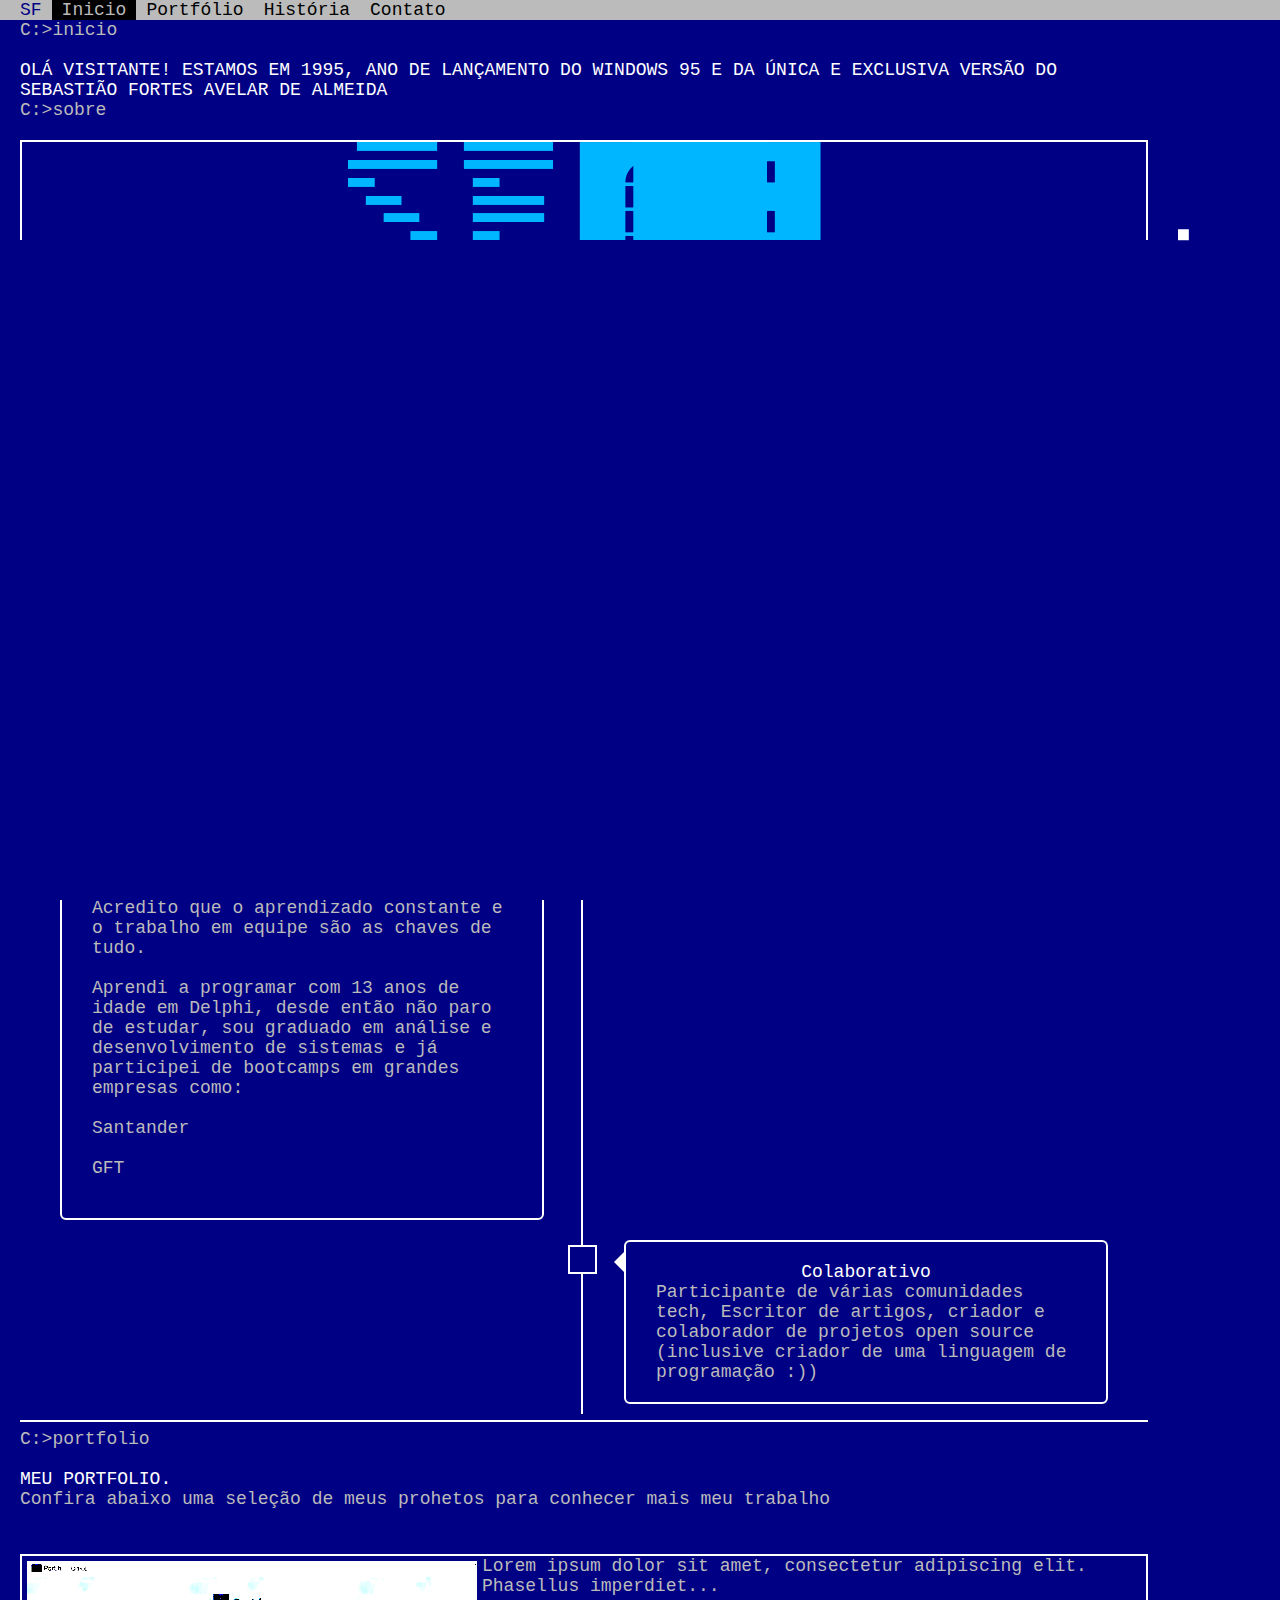
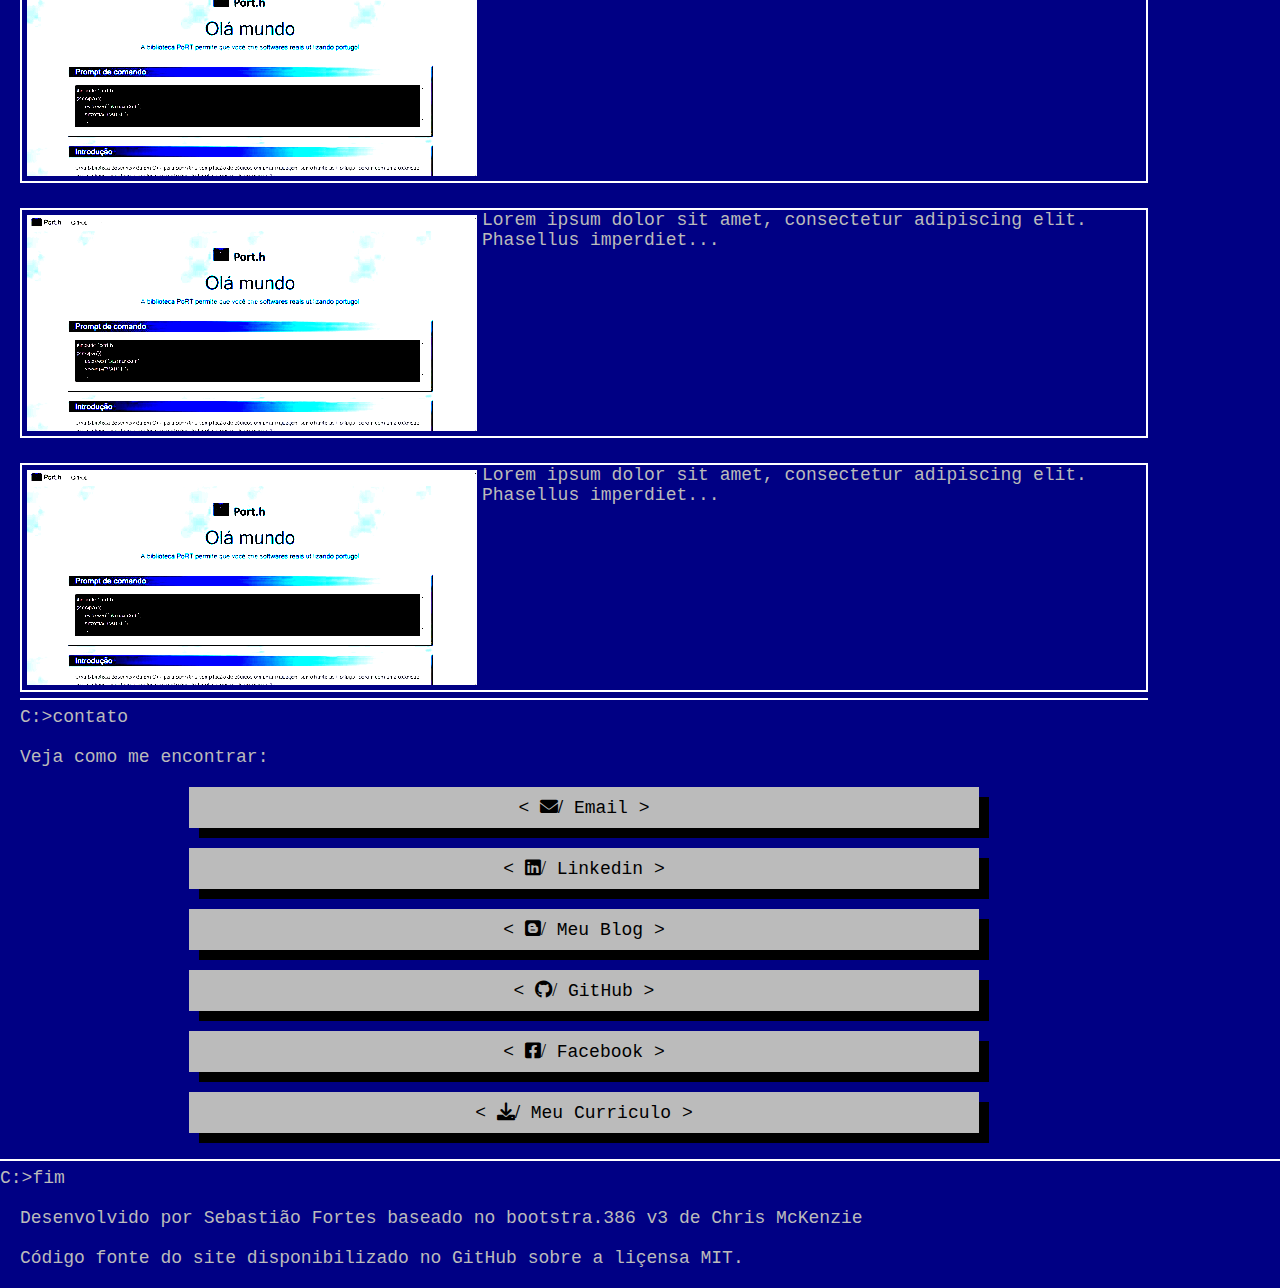
==== commit 22011335: "modificação" ====
--- a/portfolio.html
+++ b/portfolio.html
@@ -348,12 +348,12 @@
   >
 
 <div class="span6" > 
-    <a class="btn btn-block btn-large" href="https://gist.github.com/jasonsperske"><i class="fa-solid fa-envelope"></i> Email</a>
-    <a class="btn btn-block btn-large" href="https://gist.github.com/jasonsperske"><i class="fa-brands fa-linkedin"></i> Linkedin</a>
-    <a class="btn btn-block btn-large" href="https://gist.github.com/jasonsperske"><i class="fa-brands fa-blogger"></i> Meu Blog</a>
-    <a class="btn btn-block btn-large" href="https://gist.github.com/jasonsperske"><i class="fa-brands fa-github"></i> GitHub</a>
-   <a class="btn btn-block btn-large" href="https://gist.github.com/jasonsperske"><i class="fa-brands fa-facebook-square"></i> Facebook</a>
-   <a class="btn btn-block btn-large" href="https://gist.github.com/jasonsperske"><i class="fa-solid fa-download"></i> Meu Curriculo</a>
+    <a class="btn btn-block btn-large" href="mailto:sebastiaofortes4@gmail.com" title="Vamos conversar"><i class="fa-solid fa-envelope"></i> Email</a>
+    <a class="btn btn-block btn-large" href="https://www.linkedin.com/in/sebastiao-fortes-avelar"><i class="fa-brands fa-linkedin"></i> Linkedin</a>
+    <a class="btn btn-block btn-large" href="https://sebastiaofortes.blogspot.com/"><i class="fa-brands fa-blogger"></i> Meu Blog</a>
+    <a class="btn btn-block btn-large" href="https://github.com/sebastiaofortes/"><i class="fa-brands fa-github"></i> GitHub</a>
+   <a class="btn btn-block btn-large" href="https://www.facebook.com/profile.php?id=100008522342387"><i class="fa-brands fa-facebook-square"></i> Facebook</a>
+   <a class="btn btn-block btn-large" href="meu-curriculo.pdf"><i class="fa-solid fa-download"></i> Meu Curriculo</a>
 
 
 
